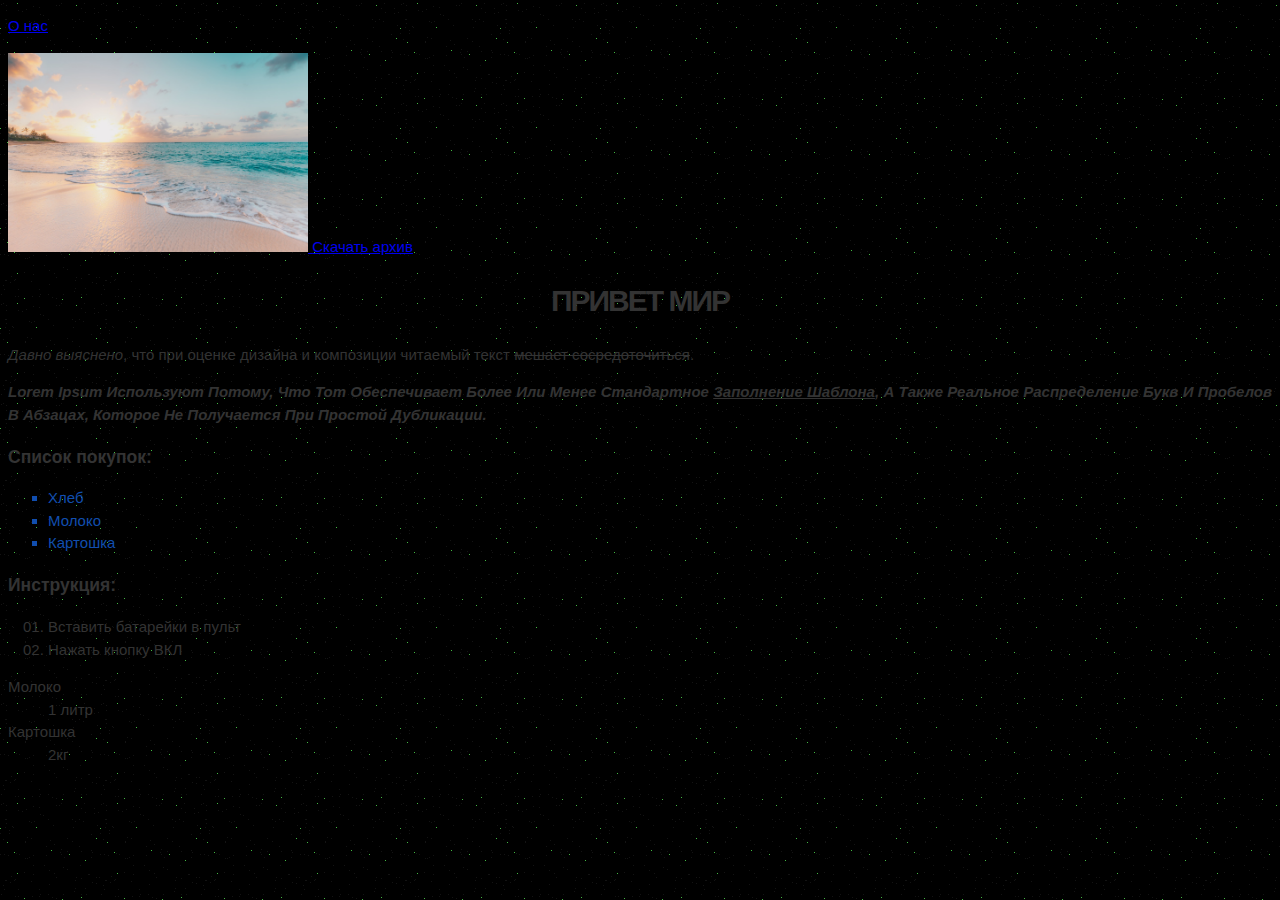
==== myweb/index.html @ 30f9e8a9 "изменение файловой иерархии в lessons, переход к практике" ====
<!doctype html>
<html>

<head>
    <meta charset="utf-8">
    <link rel="stylesheet" href="css/style.css">
    <title>Hello World!</title>
</head>

<body>

    <p>
        <a href="about.html">О нас</a>
    </p>

    <p>
        <a href="img/summer.jpeg">
            <img src="img/summer.jpeg" width="300" alt="Лето" title="Как я провел лето">
        </a>
        <a href="files/archive.zip" download>Скачать архив</a>
    </p>

    <h1 class="title">Привет мир</h1>
    <p><em>Давно выяснено</em>, что при оценке дизайна и композиции читаемый текст <s>мешает сосредоточиться</s>.</p>

    <p class="justify"><strong>Lorem Ipsum</strong> используют потому, что тот обеспечивает более или менее стандартное
        <u>заполнение шаблона</u>, а также реальное распределение букв и пробелов в абзацах, которое не получается при
        простой дубликации.</p>

    <h3>Список покупок:</h3>
    <ul>
        <li>Хлеб</li>
        <li>Молоко</li>
        <li>Картошка</li>
    </ul>

    <h3>Инструкция:</h3>
    <ol>
        <li>Вставить батарейки в пульт</li>
        <li>Нажать кнопку ВКЛ</li>
    </ol>

    <dl>
        <dt>Молоко</dt>
        <dd>1 литр</dd>

        <dt>Картошка</dt>
        <dd>2кг</dd>
    </dl>

</body>

</html>
---- myweb/css/style.css ----
body {
    font-family: Arial, sans-serif;
    font-size: 15px;
    line-height: 1.5;
    color: #333;
    background-color: #eeeeee;
    background-image: url("../img/pattern.png");
    background-size: 200px 200px;
    background: #eeeeee url("../img/pattern.png");
}

.title {
    font-family: Tahoma, sans-serif;
    text-align: center;
    font-weight: 700;
    letter-spacing: -2px;
    text-transform: uppercase;
}

.justify {
    text-align: justify;
    font-weight: 700;
    font-style: italic;
    text-transform: capitalize;
}

ul {
    list-style-type: square;
    list-style-position: outside;

    color: #114eaf;
}

ol {
    list-style-type: decimal-leading-zero;
}

.table {
    border: 1px solid #aaaaaa;
    width: 100%;
    border-collapse: collapse;
}

.table th {
    text-align: left;
    color: #ff0000;
}

.table td {
    border: 1px solid #aaaaaa;
    padding: 5px 10px;
}

.table tfoot td {
    text-align: right;
}

/* Post */

.post {
    width: 700px;
    height: 400px;
    margin: 0 auto 20px;
    border: 1px solid #ddd;
    padding: 15px 25px;
    background: #fff url("../img/bg.jpg") no-repeat center;
    background-size: cover;
}

.post-title {
    margin-top: 0;
    margin-bottom: 20px;
    color: #00ff40;
}

.post-text p {
    margin: 0 0 10px 0;
    color: #fff;
}

/*  Gradient */

.gradient {
    width: 600px;
    height: 300px;
    margin: 0 auto;
    background-color: #fff;
    /* background-image: linear-gradient(0, #fff 40%, #333 80%, #eeeeee); */
    background-image: radial-gradient(circle, #fff 40%, #333 80%, #eeeeee);
}
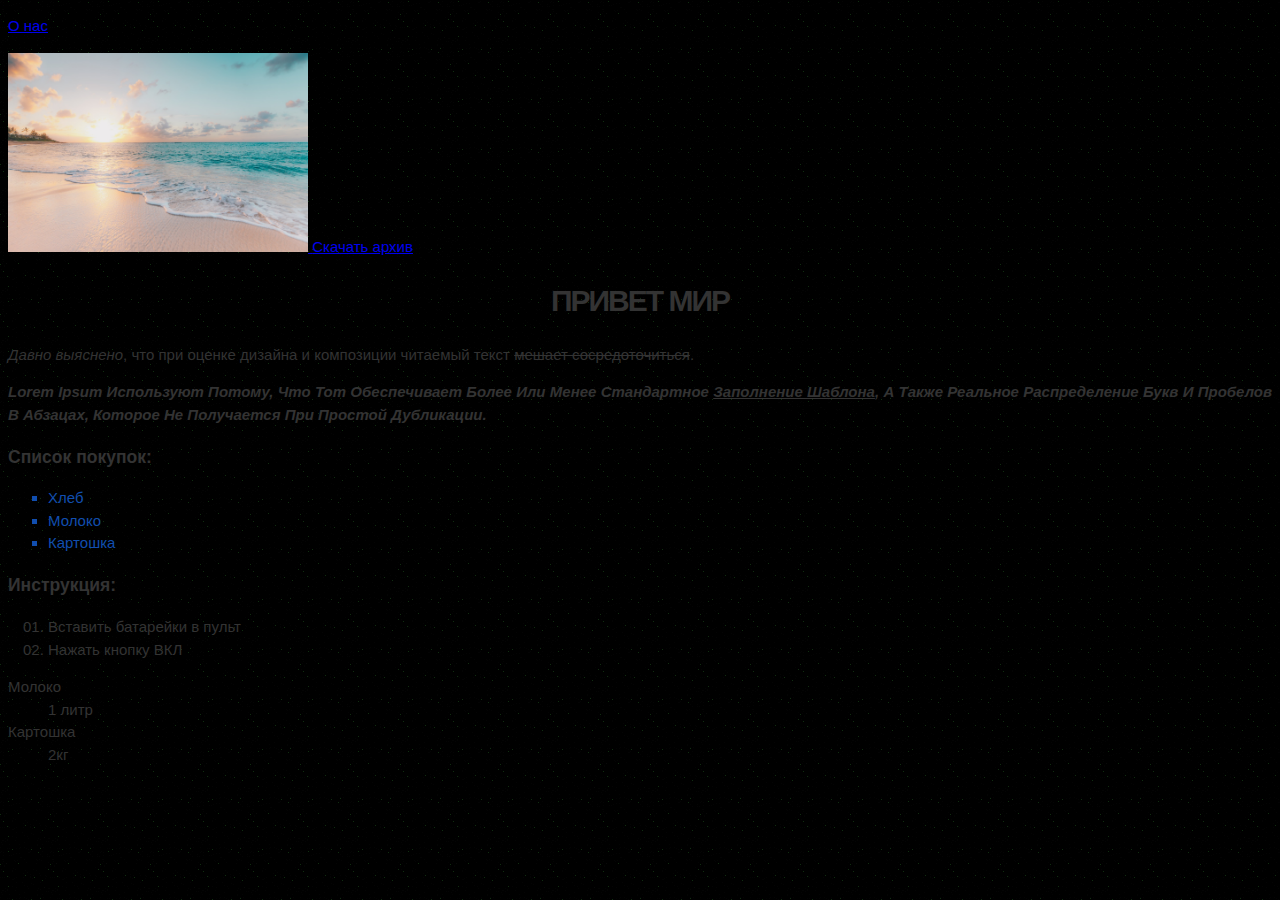
==== commit 50fc330d: "Завершение работы с формами" ====
--- a/myweb/index.html
+++ b/myweb/index.html
@@ -1,53 +1,48 @@
 <!doctype html>
 <html>
+   <head>
+       <meta charset="utf-8">
+       <link rel="stylesheet" href="css/style.css">
+       <title>Hello World!</title>
+   </head>
+   <body>
 
-<head>
-    <meta charset="utf-8">
-    <link rel="stylesheet" href="css/style.css">
-    <title>Hello World!</title>
-</head>
+       <p>
+           <a href="about.html">О нас</a>
+       </p>
 
-<body>
+       <p>
+           <a href="img/summer.jpeg">
+               <img src="img/summer.jpeg" width="300" alt="Лето" title="Как я провел лето">
+           </a>
+           <a href="files/archive.zip" download>Скачать архив</a>
+       </p>
 
-    <p>
-        <a href="about.html">О нас</a>
-    </p>
+       <h1 class="title">Привет мир</h1>
+       <p><em>Давно выяснено</em>, что при оценке дизайна и композиции читаемый текст <s>мешает сосредоточиться</s>.</p>
 
-    <p>
-        <a href="img/summer.jpeg">
-            <img src="img/summer.jpeg" width="300" alt="Лето" title="Как я провел лето">
-        </a>
-        <a href="files/archive.zip" download>Скачать архив</a>
-    </p>
+       <p class="justify"><strong>Lorem Ipsum</strong> используют потому, что тот обеспечивает более или менее стандартное <u>заполнение шаблона</u>, а также реальное распределение букв и пробелов в абзацах, которое не получается при простой дубликации.</p>
 
-    <h1 class="title">Привет мир</h1>
-    <p><em>Давно выяснено</em>, что при оценке дизайна и композиции читаемый текст <s>мешает сосредоточиться</s>.</p>
+       <h3>Список покупок:</h3>
+       <ul>
+           <li>Хлеб</li>
+           <li>Молоко</li>
+           <li>Картошка</li>
+       </ul>
 
-    <p class="justify"><strong>Lorem Ipsum</strong> используют потому, что тот обеспечивает более или менее стандартное
-        <u>заполнение шаблона</u>, а также реальное распределение букв и пробелов в абзацах, которое не получается при
-        простой дубликации.</p>
+       <h3>Инструкция:</h3>
+       <ol>
+           <li>Вставить батарейки в пульт</li>
+           <li>Нажать кнопку ВКЛ</li>
+       </ol>
 
-    <h3>Список покупок:</h3>
-    <ul>
-        <li>Хлеб</li>
-        <li>Молоко</li>
-        <li>Картошка</li>
-    </ul>
+       <dl>
+           <dt>Молоко</dt>
+           <dd>1 литр</dd>
 
-    <h3>Инструкция:</h3>
-    <ol>
-        <li>Вставить батарейки в пульт</li>
-        <li>Нажать кнопку ВКЛ</li>
-    </ol>
+           <dt>Картошка</dt>
+           <dd>2кг</dd>
+       </dl>
 
-    <dl>
-        <dt>Молоко</dt>
-        <dd>1 литр</dd>
-
-        <dt>Картошка</dt>
-        <dd>2кг</dd>
-    </dl>
-
-</body>
-
-</html>+   </body>
+</html>
--- a/myweb/css/style.css
+++ b/myweb/css/style.css
@@ -3,10 +3,9 @@
     font-size: 15px;
     line-height: 1.5;
     color: #333;
-    background-color: #eeeeee;
-    background-image: url("../img/pattern.png");
+
+    background: #eee url("../img/pattern.png");
     background-size: 200px 200px;
-    background: #eeeeee url("../img/pattern.png");
 }
 
 .title {
@@ -36,55 +35,115 @@
 }
 
 .table {
-    border: 1px solid #aaaaaa;
     width: 100%;
+    border: 1px dashed #aaaaaa;
     border-collapse: collapse;
 }
 
 .table th {
+    padding: 5px 10px;
     text-align: left;
-    color: #ff0000;
+    color: #ef2828;
 }
 
 .table td {
-    border: 1px solid #aaaaaa;
     padding: 5px 10px;
+    border: 1px dashed #aaaaaa;
 }
 
 .table tfoot td {
     text-align: right;
 }
 
+.text-red {
+    display: inline-block;
+    width: 100px;
+
+    color: #ce2424;
+    font-weight: 700;
+    font-style: italic;
+}
+
+.page {
+    width: 900px;
+    margin-left: auto;
+    margin-right: auto;
+}
+
+
 /* Post */
+.post {
+    width: 600px;
+    height: 300px;
+    padding: 15px 25px;
+    margin: 0 auto 20px;
 
-.post {
-    width: 700px;
-    height: 400px;
-    margin: 0 auto 20px;
     border: 1px solid #ddd;
-    padding: 15px 25px;
-    background: #fff url("../img/bg.jpg") no-repeat center;
+
+    background: url("../img/bg.jpg") no-repeat center;
     background-size: cover;
 }
 
 .post-title {
     margin-top: 0;
     margin-bottom: 20px;
-    color: #00ff40;
+
+    color: #f5f518;
+}
+
+.post-text {
+    color: #fff;
 }
 
 .post-text p {
     margin: 0 0 10px 0;
-    color: #fff;
 }
 
-/*  Gradient */
 
+/* Gradient */
 .gradient {
     width: 600px;
     height: 300px;
     margin: 0 auto;
+
+    /*background-image: linear-gradient(to left, #fff 20%, #333 20%, #333 40%, #fff 40%, #fff 60%, #333 60%, #333 80%, #fff 80%);*/
+    background-image: radial-gradient(circle, #fff, #333);
+}
+
+
+/* Form */
+.form {
+    width: 500px;
+    padding: 20px;
+    margin: auto;
+
     background-color: #fff;
-    /* background-image: linear-gradient(0, #fff 40%, #333 80%, #eeeeee); */
-    background-image: radial-gradient(circle, #fff 40%, #333 80%, #eeeeee);
-}+}
+
+.form-group {
+    margin-bottom: 15px;
+}
+
+.form-input {
+    display: block;
+    padding: 5px;
+
+    border: 1px solid #000;
+
+    font-family: Arial, sans-serif;
+    font-size: 15px;
+}
+
+.form-textarea {
+    width: 200px;
+    height: 150px;
+    padding: 5px;
+
+    border: 1px solid #000;
+
+    font-family: Arial, sans-serif;
+    font-size: 15px;
+}
+
+
+
